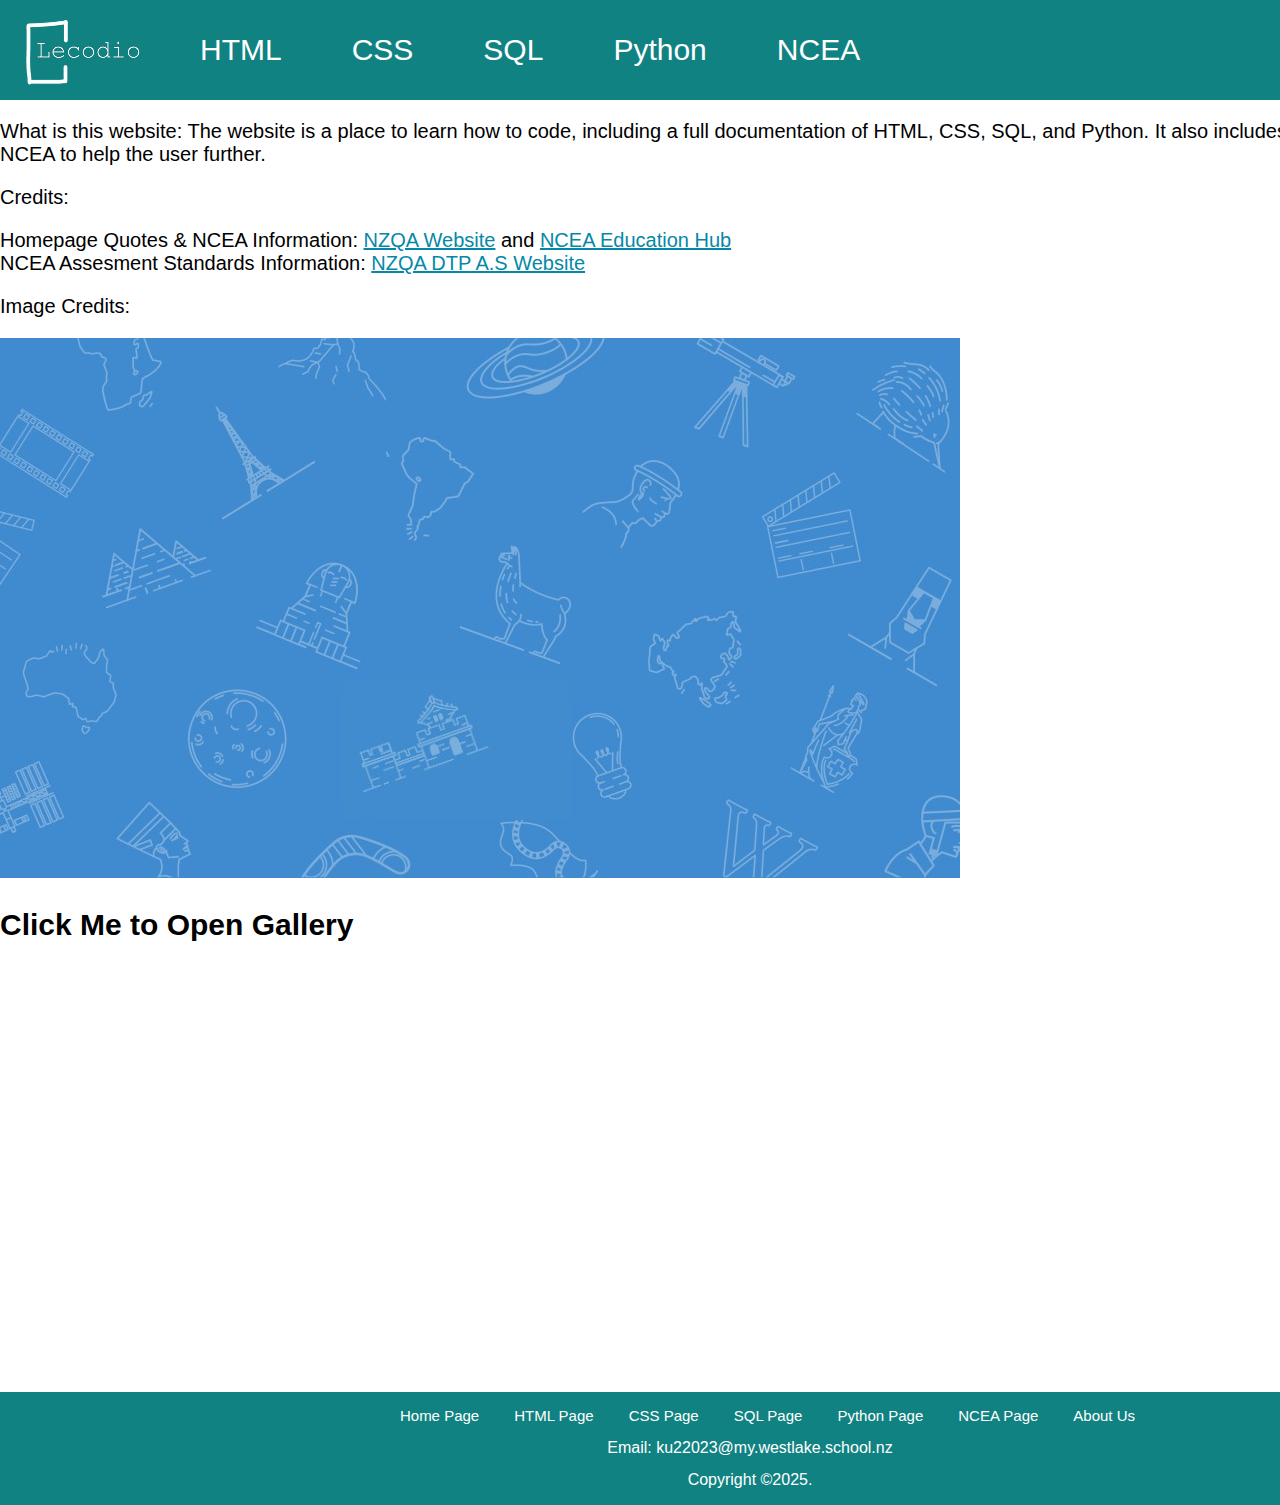
==== about-us.html @ c945cde1 "Changed gallery on about-us html and made font size bigger" ====
<!DOCTYPE html>
<html lang="en">
<head>
    <meta charset="UTF-8">
    <meta name="description" content="LeCodio Template Page">
    <meta name="viewport" content="width=device-width, initial-scale=1.0">
    <meta name="keywords" content="HTML, CSS, SQL, Python, web development, coding tutorials, LeCodio">
    <title>LeCodio - About Us</title>
    <link rel="stylesheet" href="stylesheet.css">
    <script src="https://cdn.jsdelivr.net/npm/@fancyapps/ui@5.0/dist/fancybox/fancybox.umd.js"></script> 
    <link rel="stylesheet" href="https://cdn.jsdelivr.net/npm/@fancyapps/ui@5.0/dist/fancybox/fancybox.css"/> 
</head>

<body>
    <header>
        <nav id="nav1">
            <a href="index.html" id="logo"><img src="/images/LeCodio_Logo.jpg" alt="Website Logo. The word 'Lecodio' Half surrounded by a box."></a>
            <div id="nav-languages-buttons"> <!--To make sure that they are an equal distance apart-->
                <div class="dropdown"> <!--To ensure that the dropdown options are hidden unless hovered-->
                    <a href="/documentation/html" class="language">HTML</a> <!--Main Language name-->
                    <div class="dropdown-content"> <!--To detect when an item is being hovered-->
                        <a href="/documentation/html/intro">What is HTML?</a>
                        <a href="">Headers</a>
                        <a href="">H1, H2, H3, H4</a>
                        <a href="">p tags</a>
                        <a href="">Divs</a>
                        <a href="">Lists</a>
                        <a href="">Formatting</a>
                        <a href="">Styles</a>
                        <a href="">Link to CSS</a>
                    </div>
                </div>
                <div class="dropdown"> <!--To make sure that they are an equal distance apart-->
                    <a href="" class="language">CSS</a> <!--To ensure that the dropdown options are hidden unless hovered-->
                    <div class="dropdown-content"> <!--To detect when an item is being hovered-->
                        <a href="">What is CSS?</a>
                        <a href="">Class vs ID</a>
                        <a href="">Box Model</a>
                        <a href="">Margin</a>
                        <a href="">Padding</a>
                        <a href="">Border</a>
                        <a href="">Content</a>
                        <a href="">Background</a>
                        <a href="">Flex Box</a>
                    </div>
                </div>
                <div class="dropdown"> <!--To make sure that they are an equal distance apart-->
                    <a href="" class="language">SQL</a> <!--To ensure that the dropdown options are hidden unless hovered-->
                    <div class="dropdown-content"> <!--To detect when an item is being hovered-->
                        <a href="">What is SQL?</a>
                        <a href="">SELECT</a>
                        <a href="">CREATE</a>
                        <a href="">DELETE</a>
                        <a href="">INSERT</a>
                        <a href="">SORT</a>
                        <a href="">Keys</a>
                    </div>
                </div>
                <div class="dropdown"> <!--To make sure that they are an equal distance apart-->
                    <a href="" class="language">Python</a> <!--To ensure that the dropdown options are hidden unless hovered-->
                    <div class="dropdown-content"> <!--To detect when an item is being hovered-->
                        <a href="">What is Python?</a>
                        <a href="">Print</a>
                        <a href="">Input</a>
                        <a href="">Variables</a>
                    </div>
                </div>
                <div class="dropdown">
                    <a href="ncea.html" class="language">NCEA</a>
                    <div class="dropdown-content">
                        <a href="ncea.html">Ncea Overview</a>
                        <a href="ncea.html#ncea-page-level-1">Level 1</a>
                        <a href="ncea.html#ncea-page-level-2">Level 2</a>
                        <a href="ncea.html#ncea-page-level-3">Level 3</a>
                    </div>
                </div>
            </div>
            <a href="about-us.html" id="aboutus">About Us</a>
        </nav>
    </header>
    


<main id="about-us-page">
    <section id="about-us-blurb">
        <article id="about-us-what-is-this-website">
            <p>What is this website: The website is a place to learn how to code, including a full documentation of HTML, CSS, SQL, and Python. It also includes
                information about NCEA to help the user further.</p>
        </article>
        <article id="about-us-credits">
            <p>
            Credits:
            <li>Homepage Quotes & NCEA Information: <a class="outside-link" href="https://www2.nzqa.govt.nz/ncea/subjects/select-subject/digital-technologies/" target="_blank">NZQA Website</a> and <a class="outside-link" href="https://ncea.education.govt.nz/technology/digital-technologies?view=learning" target="_blank">NCEA Education Hub</a></li>
            <li>NCEA Assesment Standards Information: <a class="outside-link" href="https://www.nzqa.govt.nz/ncea/assessment/search.do?query=Digital+Technologies&view=files&level=01&_gl=1*1hqhuak*_ga*NTYzMjU4MjYzLjE3MjcxNDM3Mjg.*_ga_TFQQ681L2E*MTc0NDE4NTg2MC4zMC4xLjE3NDQxOTEyMDYuMC4wLjA." target="_blank">NZQA DTP A.S Website</a></li>
        </article>
    </section>
    <section id="about-us-credits">
        <article id="about-us-text">
            <p>Image Credits:</p>
        </article>
        <article id="about-us-gallery">
            <a href="images/level-3-bg.jpg" data-fancybox="credits-gallery" data-caption="Background used for NCEA Level 3 button on index and ncea.html <br> Image Source: https://www2.nzqa.govt.nz/ncea/">
                <img src="images/level-3-bg.jpg"><h2>Click Me to Open Gallery</h2>
            </a>
            <a href="images/level-1-bg.jpg" data-fancybox="credits-gallery" data-caption="Background used for NCEA Level 1 button on index and ncea.html <br> Image source: https://ncea-live-3-storagestack-53q-assetstorages3bucket-2o21xte0r81u.s3.amazonaws.com/s3fs-public/2023-02/RGB%20TEAL%402x.png?VersionId=gWi1k0DB.KQ0pTv7gT9TVGuQ2LAiLWWF"></a>
            <a href="images/level-2-bg.jpg" data-fancybox="credits-gallery" data-caption="Background used for NCEA Level 2 button on index and ncea.html <br> Image source: https://commons.m.wikimedia.org/wiki/File:Wikimedia_presentation_template_v_4.png"></a>
            <a href="images/ncea-bg-reversed.png" data-fancybox="credits-gallery" data-caption="Background Image used for hero image on NCEA.html. <br> Image source: https://www2.nzqa.govt.nz/ncea/"></a>
            <a href="images/ncea-small.jpg" data-fancybox="credits-gallery" data-caption="Background used for NCEA main button on index.html <br> Image Source: https://www2.nzqa.govt.nz/ncea/"></a>

        </article>
    </section>
</main>

<script>
    Fancybox.bind('[data-fancybox="credits-gallery"]', {
        Carousel: {
        transition: "slide",
        },

        contentClick: "iterateZoom",
        wheel : "slide",
        Images: {
            protected: true,
            Panzoom: {
            maxScale: 3,
            panMode: "mousemove",
            mouseMoveFactor: 1.1,
            mouseMoveFriction: 0.12
    },
  },

    showClass: "f-fadeIn",
    });
    </script>

    <footer id="footer">
        <div id="footer-navigation"> <!--To allow all of the items to be moved at once-->
            <a href="index.html" class="footer-nav-link">Home Page</a>
            <a href="/documentation/html.html" class="footer-nav-link">HTML Page</a>
            <a href="/documentation/css.html" class="footer-nav-link">CSS Page</a>
            <a href="/documentation/sql.html" class="footer-nav-link">SQL Page</a>
            <a href="/documentation/python.html" class="footer-nav-link">Python Page</a>
            <a href="ncea.html" class="footer-nav-link">NCEA Page</a>
            <a href="about-us.html" class="footer-nav-link">About Us</a>
        </div>
        <div id="footer-email">
            <p id="email">Email: ku22023@my.westlake.school.nz</p>
        </div>
        <div id="footer-copyright">
            <p>Copyright ©2025.</p>
        </div>
    
    </footer>
</body>

</html>
---- stylesheet.css ----
@import url('https://fonts.googleapis.com/css2?family=Fira+Code:wght@300..700&display=swap');


body { /* Width is determined. */
    width: 1500px;
    margin: 0 auto;
}

nav {
    display: flex;
    align-items: center;
    background-color: #118282;
    justify-content: center;
    width: 1500px;
    text-decoration: none; /* Stop link from being blue automatically*/
    height: 100px;
}


#aboutus {
    width: 300px;
    margin-left: 430px;
    font-size: 30px;
    text-decoration: none;
}

#logo {
    width: 110px;
    margin-left: 10px;
    margin-right: 10px;
}

.language {
    display: flex;
    font-family: 'Segoe UI', Tahoma, Geneva, Verdana, sans-serif;
    font-size: 30px;
    padding-left: 70px;
    justify-content: center;
    text-align: center;
    }

#nav-languages-buttons {
    margin-right: 50px;
    display: flex;
    width: auto;
}
nav a {
    text-decoration: none;
    color: white;
    font-family: 'Segoe UI', Tahoma, Geneva, Verdana, sans-serif;
}


.dropdown-content { /* To hide the dropdown menu*/
    display: none;
    position: absolute;
    background-color: white;
    min-width: 200px;
    box-shadow: 0px 8px 16px 0px rgba(0,0,0,0.2);
}

.dropdown-content a {
    color: black;
    padding: 12px 16px;
    text-decoration: none;
    display: block;
    font-family: 'Segoe UI', Tahoma, Geneva, Verdana, sans-serif;

  }

.dropdown-content a:hover { /* To show the dropdown menu when the user is hovering over it*/
    background-color: rgb(168, 178, 180);
}

.dropdown:hover .dropdown-content {
    display: block;
}

.language:hover, #aboutus:hover {
    text-decoration: underline;
}




#hero-image {
    display: flex;
    height: 365px;
    font-family: 'Segoe UI', Tahoma, Geneva, Verdana, sans-serif;
    background-color: #24272e;
}

#hero-left-side {
    display: flex;
    justify-content: center;
    align-items: center;
    color: white;
    font-family: 'Segoe UI', Tahoma, Geneva, Verdana, sans-serif;  
    font-size: 50px;  
    margin: 0 auto;
    width: 750px;
}

#hero-html {
    padding-left: 400px;
    color: #1C9CA2;
}

#hero-right-side {
    display: flex;
    justify-content: center;
    margin: 0 auto;
    width: 750px;
    display: flex;
    align-items: center;
    background-image: url(/images/code-hero-image.png);
}

#get-started {
    display: flex;
    justify-content: center;
    align-items: center;
    color: white;
    text-decoration: none;
    font-size: 20px;
    background-color: #118282;
    width: 222px;
    height: 54px;
    border-radius: 20px;
    transition: 1s;
    border-color: black;
    border-style: solid;

}

#get-started:hover {
    transform: scale(1.2);
    transition: 1s;
    text-decoration: underline;
    border-width: 3px;
}

#select-language {
    margin-top: 30px;
    margin-bottom: 30px;
}


.index-language-buttons {
    display: flex;
    justify-content: center;
    align-items: center;
    margin-left: 30px;
    width: 320px;
    height: 100px;
    background-color: #118282;
    border-radius: 30px;
    text-decoration: none;
    transition: 1s;
    color: white;
    border: black;
    border-style: solid;
}

.index-language-buttons:hover {
    border-width: 3px;
    transform: translate(0, -10px);
    text-decoration: underline;
}

.index-language-buttons-text {
    font-size: 30px;
    font-family: 'Segoe UI', Tahoma, Geneva, Verdana, sans-serif;
    color: white;
    text-decoration: none;
    font-weight: lighter;
}

#select-language {
    display: flex;
    justify-content: center;
    font-weight: bold;
}

#index-main {
    background-color: #8ccdd3;
}

#selection-below-buttons {
    display: flex;
    justify-content: center;

}


#ncea-selection {
    display: flex;
}

#ncea-main-button {
    display: flex;
    justify-content: center;
    align-items: center;
    flex-direction: column;
    width: 230px;
    height: 385px;
    background-image: url(/images/ncea-small.jpg);
    margin-bottom: 50px;
    text-decoration: none;
    color: black;
    text-align: center;
    font-family: 'Segoe UI', Tahoma, Geneva, Verdana, sans-serif;
    border-style: solid;
    border-radius: 30px;
    transition: 1s;
}

#ncea-main-button:hover {
    border-width: 3px;
    transform: scale(1.1);
    text-decoration: underline;
}

#ncea-main-button-text {
    font-weight: bold;
    font-size: 20px;
}

#ncea-level-buttons-container {
    display: flex;
    justify-content: center;
    flex-direction: column;
    margin-bottom: 20px;
    margin-right: 70px;
}

.ncea-level-buttons {
    display: flex;
    justify-content: center;
    align-items: center;
    font-size: 60px;
    margin-left: 20px;
    width: 375px;
    height: 100px;
    margin-bottom: 30px;
    text-decoration: none;
    color: black;
    font-family: 'Segoe UI', Tahoma, Geneva, Verdana, sans-serif;
    font-weight: bold;
    border-style: solid;
    border-radius: 10px;
    transition: 1s;
}

.ncea-level-buttons:hover {
    border-width: 3px;
    text-decoration: underline;
    transform: scale(1.1);
    transition: 2s;
}

#ncea-level-1 {

    background-image: url(/images/level-1-bg.jpg);
}

#ncea-level-2 {
    background-image: url(/images/level-2-bg.jpg);
}

#ncea-level-3 {
    background-image: url(/images/level-3-bg.jpg);
}

#blurb-title {
    font-size: 30px;
}

#programming-blurbs {
    width: 600px;
    font-size: 20px;
    margin-left: 50px;
    font-family: 'Segoe UI', Tahoma, Geneva, Verdana, sans-serif;
}

.outside-link {
    color: #0588A8;
}










#documentation-template {
    display: flex;
}

#documentation-sidebar-background {
    background-color: #118282;
}

#documentation-sidebar {
    position: sticky;
    top: 0;
    display: flex;
    flex-direction: column;
    width: 250px;
}

.documentation-sidebar-element {
    display: flex;
    padding-left: 20px;
    text-decoration: none;
    color: white;
    font-family: 'Segoe UI', Tahoma, Geneva, Verdana, sans-serif;
    font-size: 25px;
    height: 40px;
    margin-top: 0px;
    padding-top: 0px;
    align-items: center;
}

.documentation-sidebar-element:hover {
    background-color: #09a5ba;
}



.documentation-title {
    color: white;
    font-family: 'Segoe UI', Tahoma, Geneva, Verdana, sans-serif;
    font-size: 25px;
    padding-left: 20px;
    font-weight: bold;
    margin-bottom: 3px;
}

.documentation-section-title {
    font-size: 40px;
    font-weight: bold;
}

.documentation-language {
    margin-left: 25px;
    font-family: 'Segoe UI', Tahoma, Geneva, Verdana, sans-serif;
}

.documentation-description {
    margin-left: 20px;
    margin-top: 5px;
}

.documentation-code-example {
    padding-left: 15px;
    margin-left: 20px;
    background-color: black;
    color: white;
    font-family: "Fira Code", monospace;  
    width: 800px;
    height: 100px;
    border-width: 5px;
    border-style: solid;
    border-color: #cbe0e9;
    border-radius: 20px;
}











#ncea-hero-combined {
    display: flex;
}

#ncea-hero-image {
    display: flex;
    justify-content: center;
    align-items: center;
    font-size: 60px;
    width: 935px;
    height: 330px;
    background-image: url(/images/ncea-bg-reversed.png);
    font-family: 'Segoe UI', Tahoma, Geneva, Verdana, sans-serif;
    font-weight: bold;
    margin: 0px;
}

#ncea-hero-blurb {
    display: flex;
    justify-content: center;
    align-items: center;
    font-family: 'Segoe UI', Tahoma, Geneva, Verdana, sans-serif;
    font-size: 23px;
    width: 575px;
    display: flex;
    justify-content: center;
    align-items: center;
    background-color: #8ccdd3;
    margin: 0px;
    padding-right: 70px;

}

#ncea-page-level-buttons-container {
    margin-top: 10px;
    display: flex;
    justify-content: center;
}

.ncea-page-level-buttons {
    display: flex;
    justify-content: center;
    align-items: center;
    font-size: 60px;
    width: 375px;
    height: 100px;
    margin-top: 30px;
    text-decoration: none;
    color: black;
    font-family: 'Segoe UI', Tahoma, Geneva, Verdana, sans-serif;
    font-weight: bold;
    border-style: solid;
    border-radius: 10px;
    transition: 1s;
    margin: 30px;
}

.ncea-page-level-buttons:hover {
    text-decoration: underline;
    transform: scale(1.1);
    transition: 2s;
}

#ncea-page {
    font-family: 'Segoe UI', Tahoma, Geneva, Verdana, sans-serif;
}

.ncea-page-level-title {
    font-weight: bold;
    font-size: 50px;
}

.ncea-page-title-credits {
    display: flex;
    flex-direction: row;
    height: 100px;
}

.ncea-page-level-total-credits {
    margin-top: 80px;
    margin-left: 10px;
    font-size: 20px;
}

.standards-infos {
    margin-top: 0px;
    margin-left: 25px;
    font-size: 20px;
}

.ncea-page-more-info {
    margin-left: 50px;
}

.ncea-page-more-info li {
    margin-left: 20px;
}







#about-us-page {
    font-family: 'Segoe UI', Tahoma, Geneva, Verdana, sans-serif;
    font-size: 20px;
    margin-bottom: 450px;
}

#about-us-gallery a{
    color: black;
    text-decoration: none;
}

#about-us-gallery a:hover {
    text-decoration: underline;
}










#footer {
    background-color: #118282;
    justify-content: center;
    display: flex;
    flex-direction: column;
    font-family: 'Segoe UI', Tahoma, Geneva, Verdana, sans-serif;
    color: white;
    padding-top: 15px;
}

#footer-navigation {
    display: flex;
    justify-content: center;
    text-decoration: none;
}

.footer-nav-link {
    text-decoration: none;
    color: white;
    font-size: 15px;
    margin-left: 35px;
}

.footer-nav-link:hover {
    text-decoration: underline;
}

#email {
    margin-top: 15px;
    height: 0px;
    display: flex;
    justify-content: center;
}

#footer-copyright {
    margin-top: 0px;
    display: flex;
    justify-content: center;
}
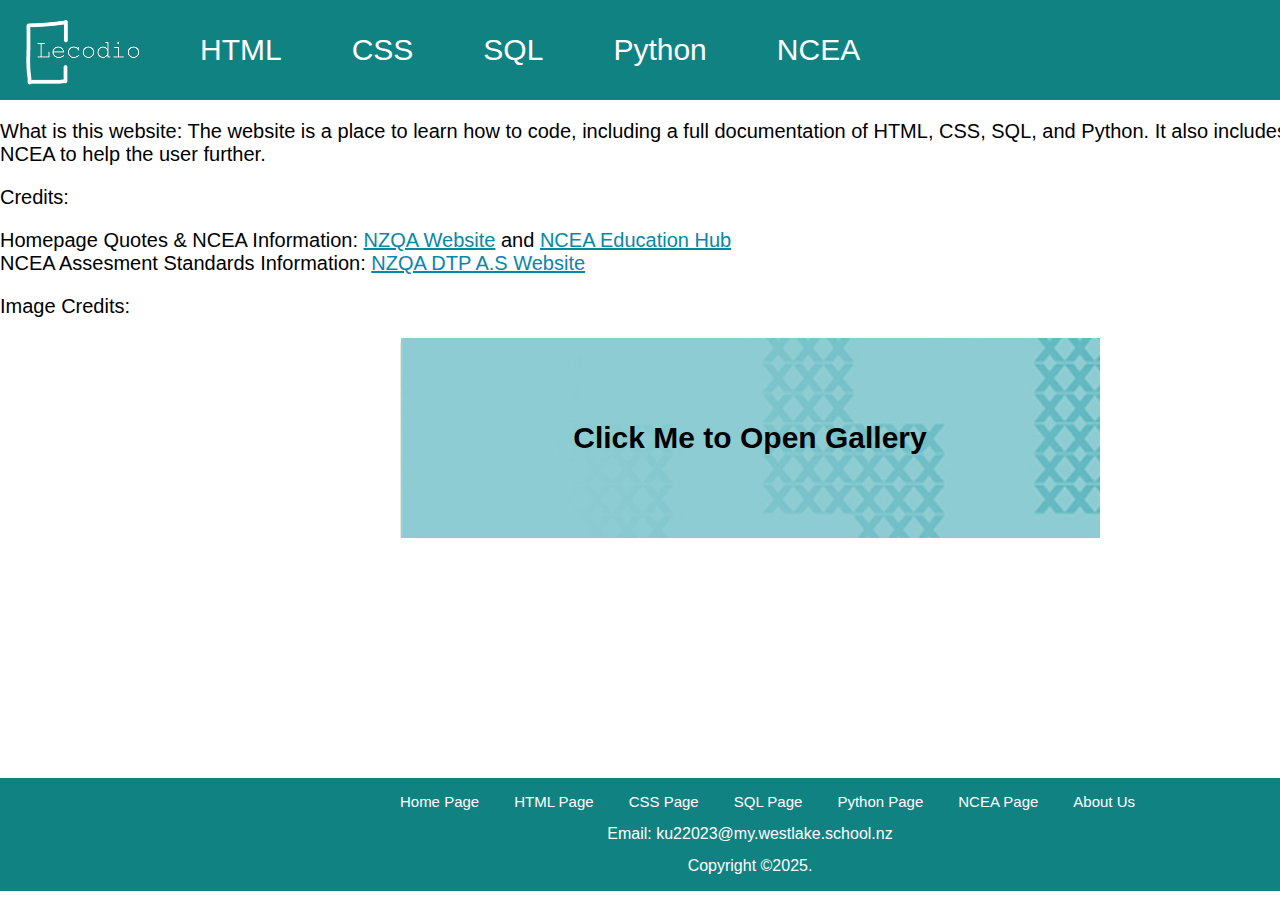
==== commit 30d74957: "Made gallerya button in about-us.html" ====
--- a/about-us.html
+++ b/about-us.html
@@ -98,16 +98,17 @@
         <article id="about-us-text">
             <p>Image Credits:</p>
         </article>
-        <article id="about-us-gallery">
-            <a href="images/level-3-bg.jpg" data-fancybox="credits-gallery" data-caption="Background used for NCEA Level 3 button on index and ncea.html <br> Image Source: https://www2.nzqa.govt.nz/ncea/">
-                <img src="images/level-3-bg.jpg"><h2>Click Me to Open Gallery</h2>
-            </a>
-            <a href="images/level-1-bg.jpg" data-fancybox="credits-gallery" data-caption="Background used for NCEA Level 1 button on index and ncea.html <br> Image source: https://ncea-live-3-storagestack-53q-assetstorages3bucket-2o21xte0r81u.s3.amazonaws.com/s3fs-public/2023-02/RGB%20TEAL%402x.png?VersionId=gWi1k0DB.KQ0pTv7gT9TVGuQ2LAiLWWF"></a>
-            <a href="images/level-2-bg.jpg" data-fancybox="credits-gallery" data-caption="Background used for NCEA Level 2 button on index and ncea.html <br> Image source: https://commons.m.wikimedia.org/wiki/File:Wikimedia_presentation_template_v_4.png"></a>
-            <a href="images/ncea-bg-reversed.png" data-fancybox="credits-gallery" data-caption="Background Image used for hero image on NCEA.html. <br> Image source: https://www2.nzqa.govt.nz/ncea/"></a>
-            <a href="images/ncea-small.jpg" data-fancybox="credits-gallery" data-caption="Background used for NCEA main button on index.html <br> Image Source: https://www2.nzqa.govt.nz/ncea/"></a>
-
-        </article>
+        <div id="about-us-gallery-wrap">
+            <article id="about-us-gallery">
+                <a href="images/level-3-bg.jpg" data-fancybox="credits-gallery" data-caption="Background used for NCEA Level 3 button on index and ncea.html <br> Image Source: https://www2.nzqa.govt.nz/ncea/">
+                    <h2 id="about-us-click-me">Click Me to Open Gallery</h2>
+                </a>
+                <a href="images/level-1-bg.jpg" data-fancybox="credits-gallery" data-caption="Background used for NCEA Level 1 button on index and ncea.html <br> Image source: https://ncea-live-3-storagestack-53q-assetstorages3bucket-2o21xte0r81u.s3.amazonaws.com/s3fs-public/2023-02/RGB%20TEAL%402x.png?VersionId=gWi1k0DB.KQ0pTv7gT9TVGuQ2LAiLWWF"></a>
+                <a href="images/level-2-bg.jpg" data-fancybox="credits-gallery" data-caption="Background used for NCEA Level 2 button on index and ncea.html <br> Image source: https://commons.m.wikimedia.org/wiki/File:Wikimedia_presentation_template_v_4.png"></a>
+                <a href="images/ncea-bg-reversed.png" data-fancybox="credits-gallery" data-caption="Background Image used for hero image on NCEA.html. <br> Image source: https://www2.nzqa.govt.nz/ncea/"></a>
+                <a href="images/ncea-small.jpg" data-fancybox="credits-gallery" data-caption="Background used for NCEA main button on index.html <br> Image Source: https://www2.nzqa.govt.nz/ncea/"></a>
+            </article>
+        </div>
     </section>
 </main>
 
--- a/stylesheet.css
+++ b/stylesheet.css
@@ -70,6 +70,7 @@
 
 .dropdown-content a:hover { /* To show the dropdown menu when the user is hovering over it*/
     background-color: rgb(168, 178, 180);
+    transition: 0.5s;
 }
 
 .dropdown:hover .dropdown-content {
@@ -94,6 +95,7 @@
     display: flex;
     justify-content: center;
     align-items: center;
+    flex-direction: column;
     color: white;
     font-family: 'Segoe UI', Tahoma, Geneva, Verdana, sans-serif;  
     font-size: 50px;  
@@ -101,7 +103,14 @@
     width: 750px;
 }
 
+#hero-learn-to-use {
+    font-weight: BOLD;
+    font-size: 60px;
+    margin-bottom: 0px;
+}
+
 #hero-html {
+    margin-top: 0px;
     padding-left: 400px;
     color: #1C9CA2;
 }
@@ -224,6 +233,11 @@
 #ncea-main-button-text {
     font-weight: bold;
     font-size: 20px;
+    margin-bottom: 0px;
+}
+
+#ncea-main-button-learn-more {
+    margin-top: 0px;
 }
 
 #ncea-level-buttons-container {
@@ -260,7 +274,6 @@
 }
 
 #ncea-level-1 {
-
     background-image: url(/images/level-1-bg.jpg);
 }
 
@@ -323,10 +336,14 @@
     margin-top: 0px;
     padding-top: 0px;
     align-items: center;
+    transition: 1s;
 }
 
 .documentation-sidebar-element:hover {
-    background-color: #09a5ba;
+    background-color: #044E58;
+    text-decoration: underline;
+    transform: scale(1.05);
+    transition: 1s;
 }
 
 
@@ -363,12 +380,18 @@
     font-family: "Fira Code", monospace;  
     width: 800px;
     height: 100px;
-    border-width: 5px;
-    border-style: solid;
+    border-radius: 20px;
+    border-style: solid;
+    border-color: black;
+    border-width: 3px;
+    transition: 1s;
+}
+
+.documentation-code-example:hover {
     border-color: #cbe0e9;
-    border-radius: 20px;
-}
-
+    transition: 1s;
+
+}
 
 
 
@@ -471,6 +494,7 @@
 
 .ncea-page-more-info {
     margin-left: 50px;
+    margin-top: 5px;
 }
 
 .ncea-page-more-info li {
@@ -486,7 +510,7 @@
 #about-us-page {
     font-family: 'Segoe UI', Tahoma, Geneva, Verdana, sans-serif;
     font-size: 20px;
-    margin-bottom: 450px;
+    margin-bottom: 240px;
 }
 
 #about-us-gallery a{
@@ -494,11 +518,30 @@
     text-decoration: none;
 }
 
-#about-us-gallery a:hover {
-    text-decoration: underline;
-}
-
-
+#about-us-gallery:hover {
+    text-decoration: underline;
+    border-style: solid;
+}
+
+#about-us-gallery-wrap {
+    display: flex;
+    justify-content: center;
+}
+
+#about-us-gallery:hover {
+    transform: scale(1.1);
+    transition: 1s;
+}
+
+#about-us-gallery {
+    display: flex;
+    transition: 1s;
+    justify-content: center;
+    align-items: center;
+    background-image: url(images/ncea-background.png);
+    width: 700px;
+    height: 200px;
+}
 
 
 
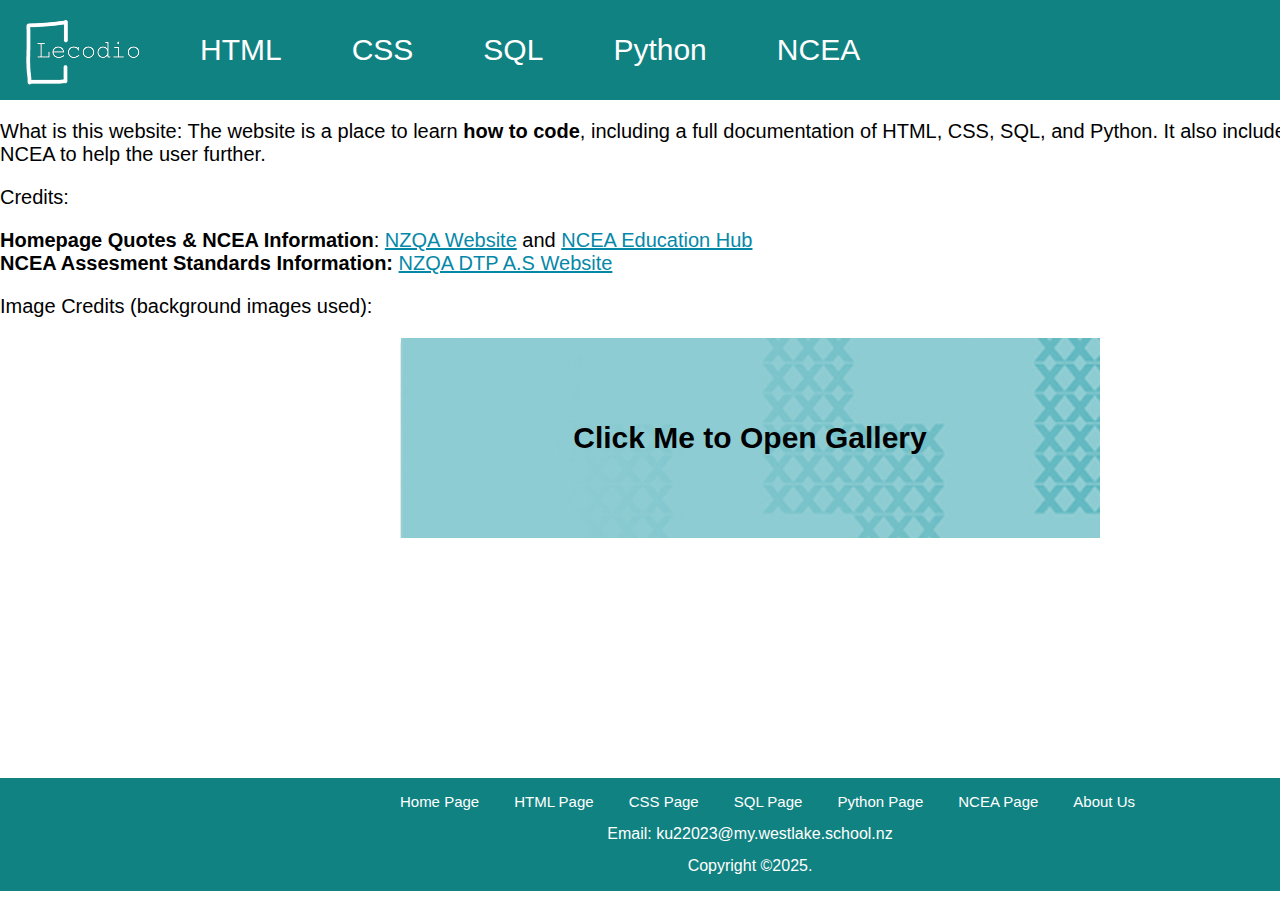
==== commit b9ab2682: "Made some text bold in about us html" ====
--- a/about-us.html
+++ b/about-us.html
@@ -8,7 +8,7 @@
     <title>LeCodio - About Us</title>
     <link rel="stylesheet" href="stylesheet.css">
     <script src="https://cdn.jsdelivr.net/npm/@fancyapps/ui@5.0/dist/fancybox/fancybox.umd.js"></script> 
-    <link rel="stylesheet" href="https://cdn.jsdelivr.net/npm/@fancyapps/ui@5.0/dist/fancybox/fancybox.css"/> 
+    <link rel="stylesheet" href="https://cdn.jsdelivr.net/npm/@fancyapps/ui@5.0/dist/fancybox/fancybox.css"> 
 </head>
 
 <body>
@@ -84,19 +84,19 @@
 <main id="about-us-page">
     <section id="about-us-blurb">
         <article id="about-us-what-is-this-website">
-            <p>What is this website: The website is a place to learn how to code, including a full documentation of HTML, CSS, SQL, and Python. It also includes
+            <p>What is this website: The website is a place to learn<b> how to code</b>, including a full documentation of HTML, CSS, SQL, and Python. It also includes
                 information about NCEA to help the user further.</p>
         </article>
         <article id="about-us-credits">
             <p>
             Credits:
-            <li>Homepage Quotes & NCEA Information: <a class="outside-link" href="https://www2.nzqa.govt.nz/ncea/subjects/select-subject/digital-technologies/" target="_blank">NZQA Website</a> and <a class="outside-link" href="https://ncea.education.govt.nz/technology/digital-technologies?view=learning" target="_blank">NCEA Education Hub</a></li>
-            <li>NCEA Assesment Standards Information: <a class="outside-link" href="https://www.nzqa.govt.nz/ncea/assessment/search.do?query=Digital+Technologies&view=files&level=01&_gl=1*1hqhuak*_ga*NTYzMjU4MjYzLjE3MjcxNDM3Mjg.*_ga_TFQQ681L2E*MTc0NDE4NTg2MC4zMC4xLjE3NDQxOTEyMDYuMC4wLjA." target="_blank">NZQA DTP A.S Website</a></li>
+            <li><b>Homepage Quotes & NCEA Information</b>: <a class="outside-link" href="https://www2.nzqa.govt.nz/ncea/subjects/select-subject/digital-technologies/" target="_blank">NZQA Website</a> and <a class="outside-link" href="https://ncea.education.govt.nz/technology/digital-technologies?view=learning" target="_blank">NCEA Education Hub</a></li>
+            <li><b>NCEA Assesment Standards Information:</b> <a class="outside-link" href="https://www.nzqa.govt.nz/ncea/assessment/search.do?query=Digital+Technologies&view=files&level=01&_gl=1*1hqhuak*_ga*NTYzMjU4MjYzLjE3MjcxNDM3Mjg.*_ga_TFQQ681L2E*MTc0NDE4NTg2MC4zMC4xLjE3NDQxOTEyMDYuMC4wLjA." target="_blank">NZQA DTP A.S Website</a></li>
         </article>
     </section>
     <section id="about-us-credits">
         <article id="about-us-text">
-            <p>Image Credits:</p>
+            <p>Image Credits (background images used):</p>
         </article>
         <div id="about-us-gallery-wrap">
             <article id="about-us-gallery">
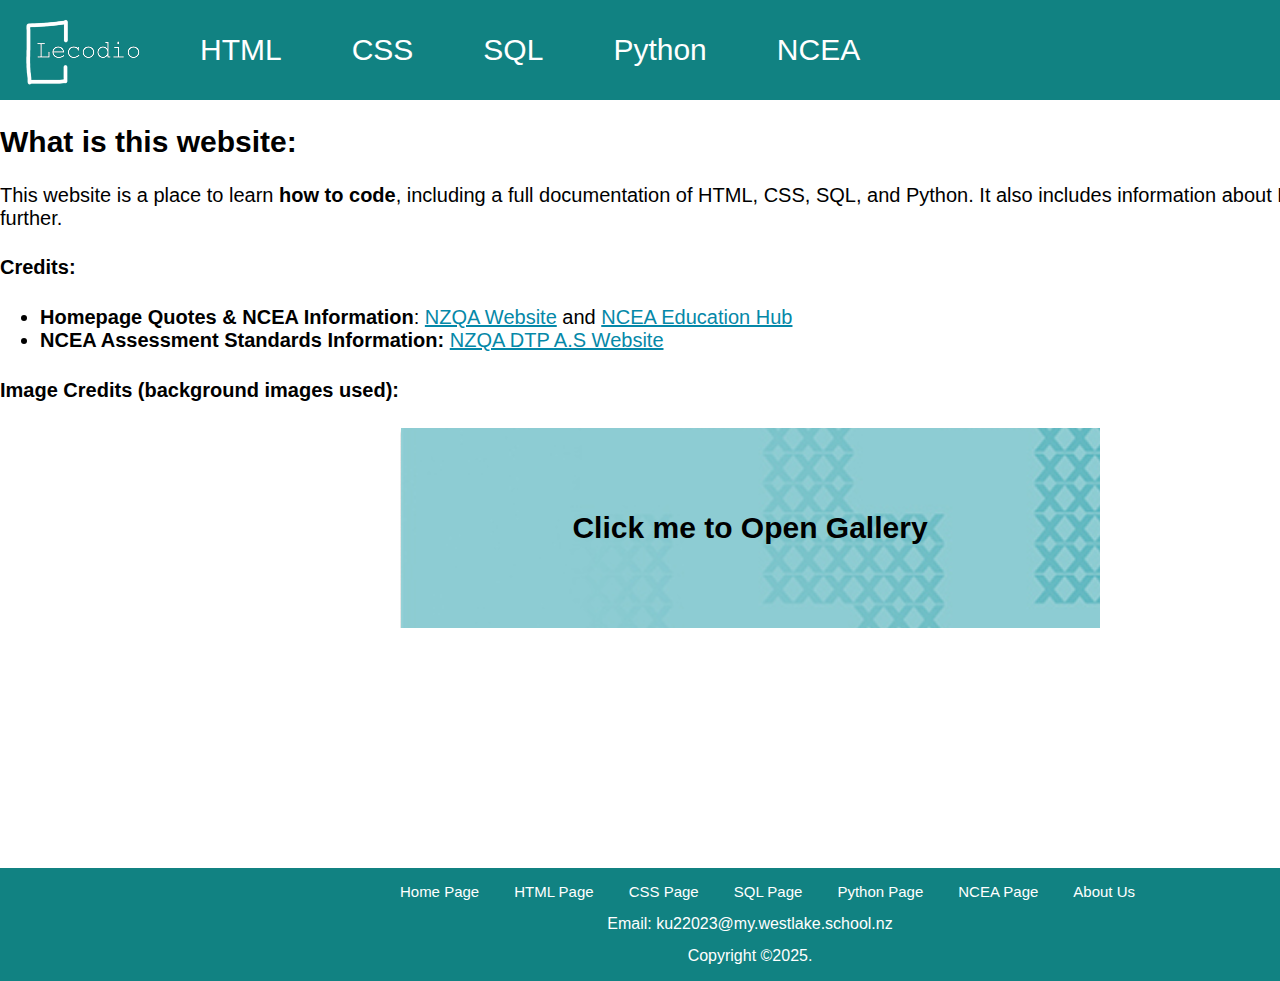
==== commit 5f058b77: "Tested about-us.html" ====
--- a/about-us.html
+++ b/about-us.html
@@ -2,7 +2,7 @@
 <html lang="en">
 <head>
     <meta charset="UTF-8">
-    <meta name="description" content="LeCodio Template Page">
+    <meta name="description" content="LeCodio About us Page">
     <meta name="viewport" content="width=device-width, initial-scale=1.0">
     <meta name="keywords" content="HTML, CSS, SQL, Python, web development, coding tutorials, LeCodio">
     <title>LeCodio - About Us</title>
@@ -82,34 +82,35 @@
 
 
 <main id="about-us-page">
-    <section id="about-us-blurb">
+    <div id="about-us-blurb">
         <article id="about-us-what-is-this-website">
-            <p>What is this website: The website is a place to learn<b> how to code</b>, including a full documentation of HTML, CSS, SQL, and Python. It also includes
+            <h2>What is this website: </h2><p> This website is a place to learn<b> how to code</b>, including a full documentation of HTML, CSS, SQL, and Python. It also includes
                 information about NCEA to help the user further.</p>
         </article>
-        <article id="about-us-credits">
-            <p>
-            Credits:
-            <li><b>Homepage Quotes & NCEA Information</b>: <a class="outside-link" href="https://www2.nzqa.govt.nz/ncea/subjects/select-subject/digital-technologies/" target="_blank">NZQA Website</a> and <a class="outside-link" href="https://ncea.education.govt.nz/technology/digital-technologies?view=learning" target="_blank">NCEA Education Hub</a></li>
-            <li><b>NCEA Assesment Standards Information:</b> <a class="outside-link" href="https://www.nzqa.govt.nz/ncea/assessment/search.do?query=Digital+Technologies&view=files&level=01&_gl=1*1hqhuak*_ga*NTYzMjU4MjYzLjE3MjcxNDM3Mjg.*_ga_TFQQ681L2E*MTc0NDE4NTg2MC4zMC4xLjE3NDQxOTEyMDYuMC4wLjA." target="_blank">NZQA DTP A.S Website</a></li>
+        <article class="about-us-credits">
+            <h4>Credits:</h4>
+            <ul>
+                <li><b>Homepage Quotes & NCEA Information</b>: <a class="outside-link" href="https://www2.nzqa.govt.nz/ncea/subjects/select-subject/digital-technologies/" target="_blank">NZQA Website</a> and <a class="outside-link" href="https://ncea.education.govt.nz/technology/digital-technologies?view=learning" target="_blank">NCEA Education Hub</a></li>
+                <li><b>NCEA Assessment Standards Information:</b> <a class="outside-link" href="https://www.nzqa.govt.nz/ncea/assessment/search.do?query=Digital+Technologies&view=files&level=01&_gl=1*1hqhuak*_ga*NTYzMjU4MjYzLjE3MjcxNDM3Mjg.*_ga_TFQQ681L2E*MTc0NDE4NTg2MC4zMC4xLjE3NDQxOTEyMDYuMC4wLjA." target="_blank">NZQA DTP A.S Website</a></li>
+            </ul>
         </article>
-    </section>
-    <section id="about-us-credits">
+    </div>
+    <div id="about-us-credit-gallery">
         <article id="about-us-text">
-            <p>Image Credits (background images used):</p>
+            <h4>Image Credits (background images used):</h4>
         </article>
         <div id="about-us-gallery-wrap">
-            <article id="about-us-gallery">
                 <a href="images/level-3-bg.jpg" data-fancybox="credits-gallery" data-caption="Background used for NCEA Level 3 button on index and ncea.html <br> Image Source: https://www2.nzqa.govt.nz/ncea/">
-                    <h2 id="about-us-click-me">Click Me to Open Gallery</h2>
+                    <div id="about-us-gallery">
+                        <h2>Click me to Open Gallery</h2>
+                    </div>
                 </a>
                 <a href="images/level-1-bg.jpg" data-fancybox="credits-gallery" data-caption="Background used for NCEA Level 1 button on index and ncea.html <br> Image source: https://ncea-live-3-storagestack-53q-assetstorages3bucket-2o21xte0r81u.s3.amazonaws.com/s3fs-public/2023-02/RGB%20TEAL%402x.png?VersionId=gWi1k0DB.KQ0pTv7gT9TVGuQ2LAiLWWF"></a>
                 <a href="images/level-2-bg.jpg" data-fancybox="credits-gallery" data-caption="Background used for NCEA Level 2 button on index and ncea.html <br> Image source: https://commons.m.wikimedia.org/wiki/File:Wikimedia_presentation_template_v_4.png"></a>
                 <a href="images/ncea-bg-reversed.png" data-fancybox="credits-gallery" data-caption="Background Image used for hero image on NCEA.html. <br> Image source: https://www2.nzqa.govt.nz/ncea/"></a>
                 <a href="images/ncea-small.jpg" data-fancybox="credits-gallery" data-caption="Background used for NCEA main button on index.html <br> Image Source: https://www2.nzqa.govt.nz/ncea/"></a>
-            </article>
         </div>
-    </section>
+    </div>
 </main>
 
 <script>
--- a/stylesheet.css
+++ b/stylesheet.css
@@ -513,11 +513,6 @@
     margin-bottom: 240px;
 }
 
-#about-us-gallery a{
-    color: black;
-    text-decoration: none;
-}
-
 #about-us-gallery:hover {
     text-decoration: underline;
     border-style: solid;
@@ -541,10 +536,12 @@
     background-image: url(images/ncea-background.png);
     width: 700px;
     height: 200px;
-}
-
-
-
+    color: black;
+}
+
+#about-us-gallery-wrap a {
+    text-decoration: none;
+}
 
 
 
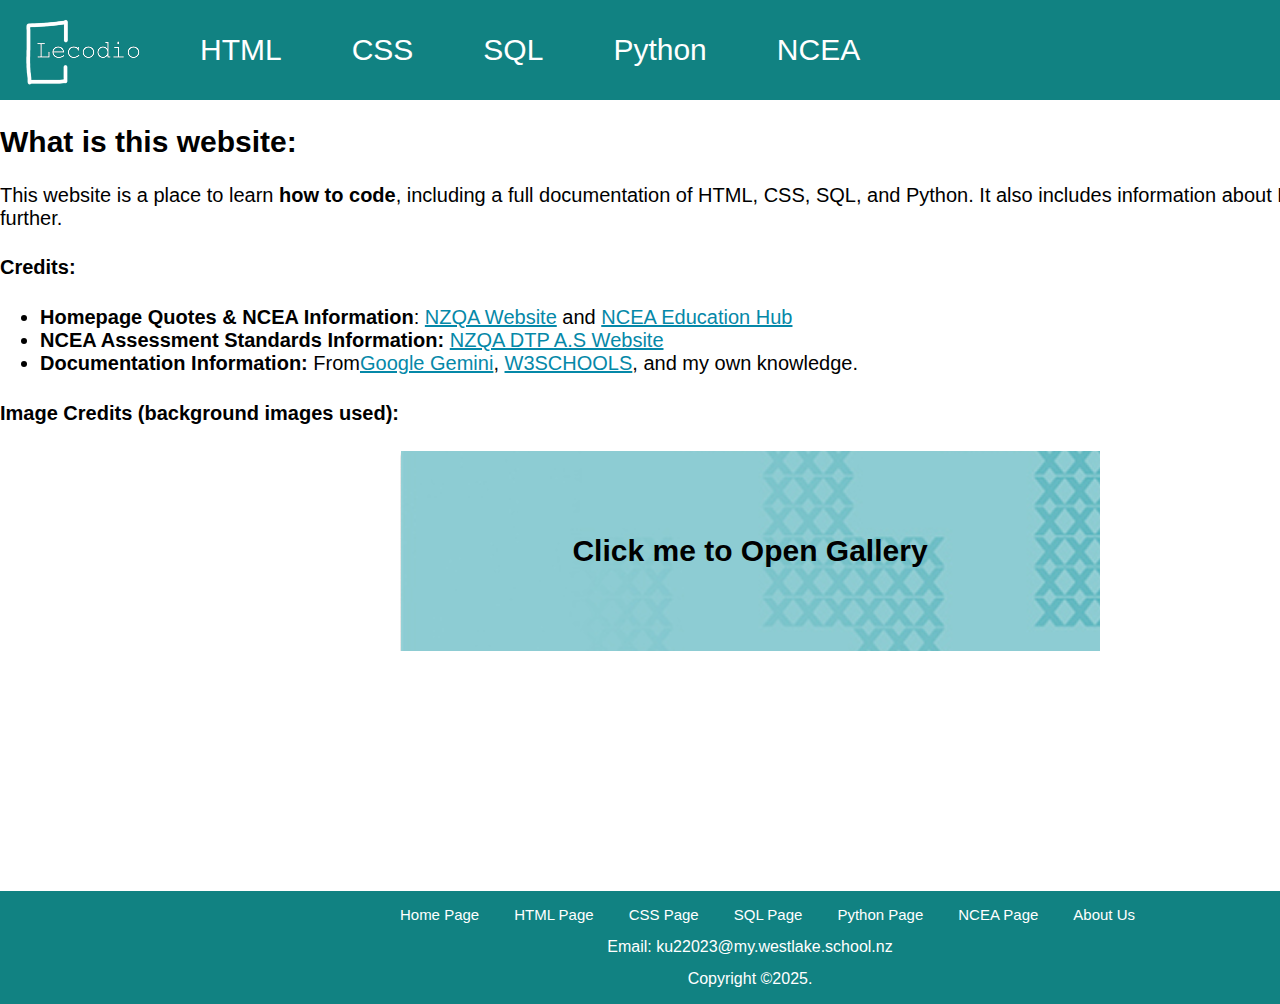
==== commit 163ed6d1: "Finished SQL Page" ====
--- a/about-us.html
+++ b/about-us.html
@@ -92,6 +92,7 @@
             <ul>
                 <li><b>Homepage Quotes & NCEA Information</b>: <a class="outside-link" href="https://www2.nzqa.govt.nz/ncea/subjects/select-subject/digital-technologies/" target="_blank">NZQA Website</a> and <a class="outside-link" href="https://ncea.education.govt.nz/technology/digital-technologies?view=learning" target="_blank">NCEA Education Hub</a></li>
                 <li><b>NCEA Assessment Standards Information:</b> <a class="outside-link" href="https://www.nzqa.govt.nz/ncea/assessment/search.do?query=Digital+Technologies&view=files&level=01&_gl=1*1hqhuak*_ga*NTYzMjU4MjYzLjE3MjcxNDM3Mjg.*_ga_TFQQ681L2E*MTc0NDE4NTg2MC4zMC4xLjE3NDQxOTEyMDYuMC4wLjA." target="_blank">NZQA DTP A.S Website</a></li>
+                <li><b>Documentation Information:</b> From<a href="https://gemini.google.com/" class="outside-link" target="_blank">Google Gemini</a>, <a href="https://www.w3schools.com/" class="outside-link" target="_blank">W3SCHOOLS</a>, and my own knowledge.</li>
             </ul>
         </article>
     </div>
--- a/stylesheet.css
+++ b/stylesheet.css
@@ -56,6 +56,7 @@
     position: absolute;
     background-color: white;
     min-width: 200px;
+    z-index: 100;
     box-shadow: 0px 8px 16px 0px rgba(0,0,0,0.2);
 }
 
@@ -318,6 +319,7 @@
 }
 
 #documentation-sidebar {
+    z-index: 0;
     position: sticky;
     top: 0;
     display: flex;
@@ -357,9 +359,10 @@
     margin-bottom: 3px;
 }
 
-.documentation-section-title {
+.documentation-section-title h4{
     font-size: 40px;
     font-weight: bold;
+    margin-bottom: 10px;
 }
 
 .documentation-language {
@@ -368,18 +371,22 @@
 }
 
 .documentation-description {
+    font-size: 20px;
     margin-left: 20px;
     margin-top: 5px;
+    width: 900px;
 }
 
 .documentation-code-example {
+    padding: 15px;
     padding-left: 15px;
     margin-left: 20px;
     background-color: black;
     color: white;
     font-family: "Fira Code", monospace;  
     width: 800px;
-    height: 100px;
+    min-height: 100px;
+    height: auto;
     border-radius: 20px;
     border-style: solid;
     border-color: black;
@@ -387,13 +394,46 @@
     transition: 1s;
 }
 
+.documentation-comment, .documentation-comment-inline{
+    color: #19cf19;
+    margin: 0px;
+    padding: 0px;
+}
+
+.documentation-comment-inline {
+    display: inline;
+}
+
+.documentation-tag{
+    margin: 0px;
+    padding: 0px;
+    color: #80d2d6;
+    display: inline;
+}
+
 .documentation-code-example:hover {
     border-color: #cbe0e9;
     transition: 1s;
 
 }
 
-
+.documentation-text {
+    margin: 0px;
+    padding: 0px;
+    display: inline;
+    text-decoration: none;
+    color: white;
+}
+
+#documentation-example-h1 {
+    font-size: 30px;
+    font-weight: bold;
+}
+
+.documentation-left1 {
+    margin: 0px;
+    margin-left: 30px;
+}
 
 
 
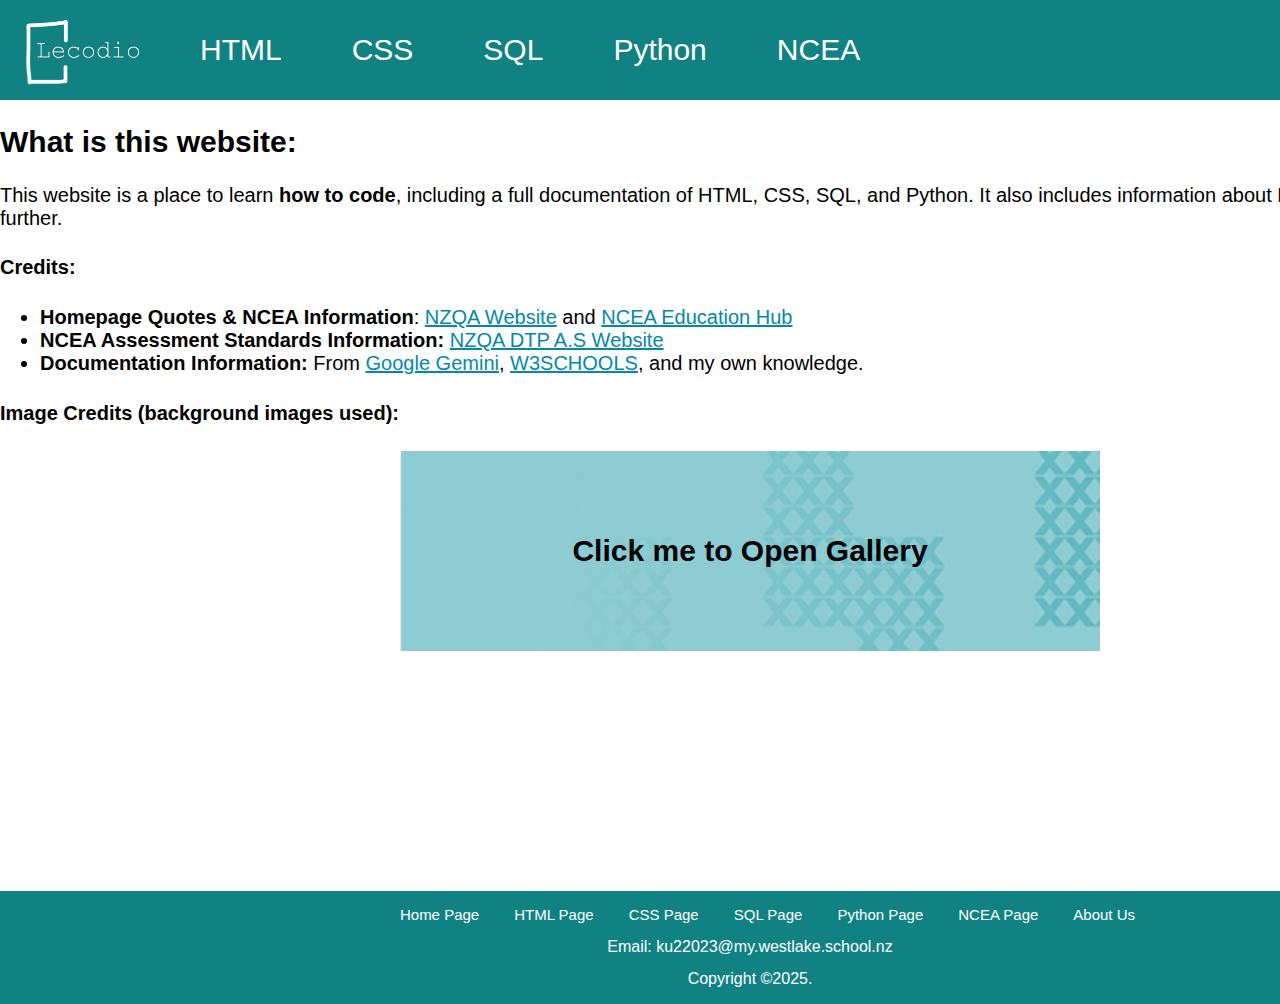
==== commit 4db6417c: "Forgot a single space in about-us.html in a paragaraph tag so it looked weird." ====
--- a/about-us.html
+++ b/about-us.html
@@ -15,54 +15,60 @@
     <header>
         <nav id="nav1">
             <a href="index.html" id="logo"><img src="/images/LeCodio_Logo.jpg" alt="Website Logo. The word 'Lecodio' Half surrounded by a box."></a>
-            <div id="nav-languages-buttons"> <!--To make sure that they are an equal distance apart-->
-                <div class="dropdown"> <!--To ensure that the dropdown options are hidden unless hovered-->
-                    <a href="/documentation/html" class="language">HTML</a> <!--Main Language name-->
-                    <div class="dropdown-content"> <!--To detect when an item is being hovered-->
-                        <a href="/documentation/html/intro">What is HTML?</a>
-                        <a href="">Headers</a>
-                        <a href="">H1, H2, H3, H4</a>
-                        <a href="">p tags</a>
-                        <a href="">Divs</a>
-                        <a href="">Lists</a>
-                        <a href="">Formatting</a>
-                        <a href="">Styles</a>
-                        <a href="">Link to CSS</a>
+            <div id="nav-languages-buttons"> <div class="dropdown"> <a href="documentation-html.html" class="language">HTML</a> 
+                <div class="dropdown-content">
+                        <a href="documentation-html.html#what-is-html">What is HTML?</a>
+                        <a href="documentation-html.html#basic-structure">Basic Structure</a>
+                        <a href="documentation-html.html#html-headings">Headings</a>
+                        <a href="documentation-html.html#html-paragraphs">Paragraphs</a>
+                        <a href="documentation-html.html#html-links">Links</a>
+                        <a href="documentation-html.html#html-images">Images</a>
+                        <a href="documentation-html.html#html-lists">Lists</a>
+                        <a href="documentation-html.html#html-divs">Divs</a>
+                        <a href="documentation-html.html#html-semantic-tags">Semantic Tags</a>
+                        <a href="documentation-html.html#html-meta-data">Metadata</a>
                     </div>
                 </div>
-                <div class="dropdown"> <!--To make sure that they are an equal distance apart-->
-                    <a href="" class="language">CSS</a> <!--To ensure that the dropdown options are hidden unless hovered-->
-                    <div class="dropdown-content"> <!--To detect when an item is being hovered-->
-                        <a href="">What is CSS?</a>
-                        <a href="">Class vs ID</a>
-                        <a href="">Box Model</a>
-                        <a href="">Margin</a>
-                        <a href="">Padding</a>
-                        <a href="">Border</a>
-                        <a href="">Content</a>
-                        <a href="">Background</a>
-                        <a href="">Flex Box</a>
+                <div class="dropdown"> <a href="documentation-css.html" class="language">CSS</a> 
+                    <div class="dropdown-content"> 
+                        <a href="documentation-css.html#what-is-css">What is CSS?</a>
+                        <a href="documentation-css.html#css-selectors">Selectors</a>
+                        <a href="documentation-css.html#css-class-vs-id">Class vs ID</a>
+                        <a href="documentation-css.html#css-box-model">Box Model</a>
+                        <a href="documentation-css.html#css-margin">Margin</a>
+                        <a href="documentation-css.html#css-padding">Padding</a>
+                        <a href="documentation-css.html#css-border">Border</a>
+                        <a href="documentation-css.html#css-content">Content</a>
+                        <a href="documentation-css.html#css-background">Background</a>
+                        <a href="documentation-css.html#css-flexbox">Flex Box</a>
                     </div>
                 </div>
-                <div class="dropdown"> <!--To make sure that they are an equal distance apart-->
-                    <a href="" class="language">SQL</a> <!--To ensure that the dropdown options are hidden unless hovered-->
-                    <div class="dropdown-content"> <!--To detect when an item is being hovered-->
-                        <a href="">What is SQL?</a>
-                        <a href="">SELECT</a>
-                        <a href="">CREATE</a>
-                        <a href="">DELETE</a>
-                        <a href="">INSERT</a>
-                        <a href="">SORT</a>
-                        <a href="">Keys</a>
+                <div class="dropdown"> <a href="documentation-sql.html" class="language">SQL</a> 
+                    <div class="dropdown-content"> 
+                        <a href="documentation-sql.html#what-is-sql">What is SQL?</a>
+                        <a href="documentation-sql.html#sql-select">SELECT</a>
+                        <a href="documentation-sql.html#sql-create-table">CREATE TABLE</a>
+                        <a href="documentation-sql.html#sql-insert0into">INSERT INTO</a>
+                        <a href="documentation-sql.html#sql-where">WHERE</a>
+                        <a href="documentation-sql.html#sql-update">UPDATE</a>
+                        <a href="documentation-sql.html#sql-delete-from">DELETE FROM</a>
+                        <a href="documentation-sql.html#sql-joins">Joins</a>
+                        <a href="documentation-sql.html#sql-keys">Keys</a>
                     </div>
                 </div>
-                <div class="dropdown"> <!--To make sure that they are an equal distance apart-->
-                    <a href="" class="language">Python</a> <!--To ensure that the dropdown options are hidden unless hovered-->
-                    <div class="dropdown-content"> <!--To detect when an item is being hovered-->
-                        <a href="">What is Python?</a>
-                        <a href="">Print</a>
-                        <a href="">Input</a>
-                        <a href="">Variables</a>
+                <div class="dropdown"> <a href="documentation-python.html" class="language">Python</a>
+                     <div class="dropdown-content"> 
+                        <a href="documentation-python.html#what-is-python">What is Python?</a>
+                        <a href="documentation-python.html#python-print">Print</a>
+                        <a href="documentation-python.html#python-input">Input</a>
+                        <a href="documentation-python.html#python-variables">Variables</a>
+                        <a href="documentation-python.html#python-datatypes">Data Types</a>
+                        <a href="documentation-python.html#python-if-else">If/Else Statements</a>
+                        <a href="documentation-python.html#python-loops">Loops</a>
+                        <a href="documentation-python.html#python-for-loops">For Loops</a>
+                        <a href="documentation-python.html#python-while-loops">While Loops</a>
+                        <a href="documentation-python.html#python-lists">Lists</a>
+                        <a href="documentation-python.html#python-functions">Functions</a>
                     </div>
                 </div>
                 <div class="dropdown">
@@ -92,7 +98,7 @@
             <ul>
                 <li><b>Homepage Quotes & NCEA Information</b>: <a class="outside-link" href="https://www2.nzqa.govt.nz/ncea/subjects/select-subject/digital-technologies/" target="_blank">NZQA Website</a> and <a class="outside-link" href="https://ncea.education.govt.nz/technology/digital-technologies?view=learning" target="_blank">NCEA Education Hub</a></li>
                 <li><b>NCEA Assessment Standards Information:</b> <a class="outside-link" href="https://www.nzqa.govt.nz/ncea/assessment/search.do?query=Digital+Technologies&view=files&level=01&_gl=1*1hqhuak*_ga*NTYzMjU4MjYzLjE3MjcxNDM3Mjg.*_ga_TFQQ681L2E*MTc0NDE4NTg2MC4zMC4xLjE3NDQxOTEyMDYuMC4wLjA." target="_blank">NZQA DTP A.S Website</a></li>
-                <li><b>Documentation Information:</b> From<a href="https://gemini.google.com/" class="outside-link" target="_blank">Google Gemini</a>, <a href="https://www.w3schools.com/" class="outside-link" target="_blank">W3SCHOOLS</a>, and my own knowledge.</li>
+                <li><b>Documentation Information:</b> From <a href="https://gemini.google.com/" class="outside-link" target="_blank">Google Gemini</a>, <a href="https://www.w3schools.com/" class="outside-link" target="_blank">W3SCHOOLS</a>, and my own knowledge.</li>
             </ul>
         </article>
     </div>
@@ -139,10 +145,10 @@
     <footer id="footer">
         <div id="footer-navigation"> <!--To allow all of the items to be moved at once-->
             <a href="index.html" class="footer-nav-link">Home Page</a>
-            <a href="/documentation/html.html" class="footer-nav-link">HTML Page</a>
-            <a href="/documentation/css.html" class="footer-nav-link">CSS Page</a>
-            <a href="/documentation/sql.html" class="footer-nav-link">SQL Page</a>
-            <a href="/documentation/python.html" class="footer-nav-link">Python Page</a>
+            <a href="documentation-html.html" class="footer-nav-link">HTML Page</a>
+            <a href="documentation-css.html" class="footer-nav-link">CSS Page</a>
+            <a href="documentation-sql.html" class="footer-nav-link">SQL Page</a>
+            <a href="documentation-python.html" class="footer-nav-link">Python Page</a>
             <a href="ncea.html" class="footer-nav-link">NCEA Page</a>
             <a href="about-us.html" class="footer-nav-link">About Us</a>
         </div>
--- a/stylesheet.css
+++ b/stylesheet.css
@@ -435,8 +435,10 @@
     margin-left: 30px;
 }
 
-
-
+.documentation-left2 {
+    margin: 0px;
+    margin-left: 60px;
+}
 
 
 
